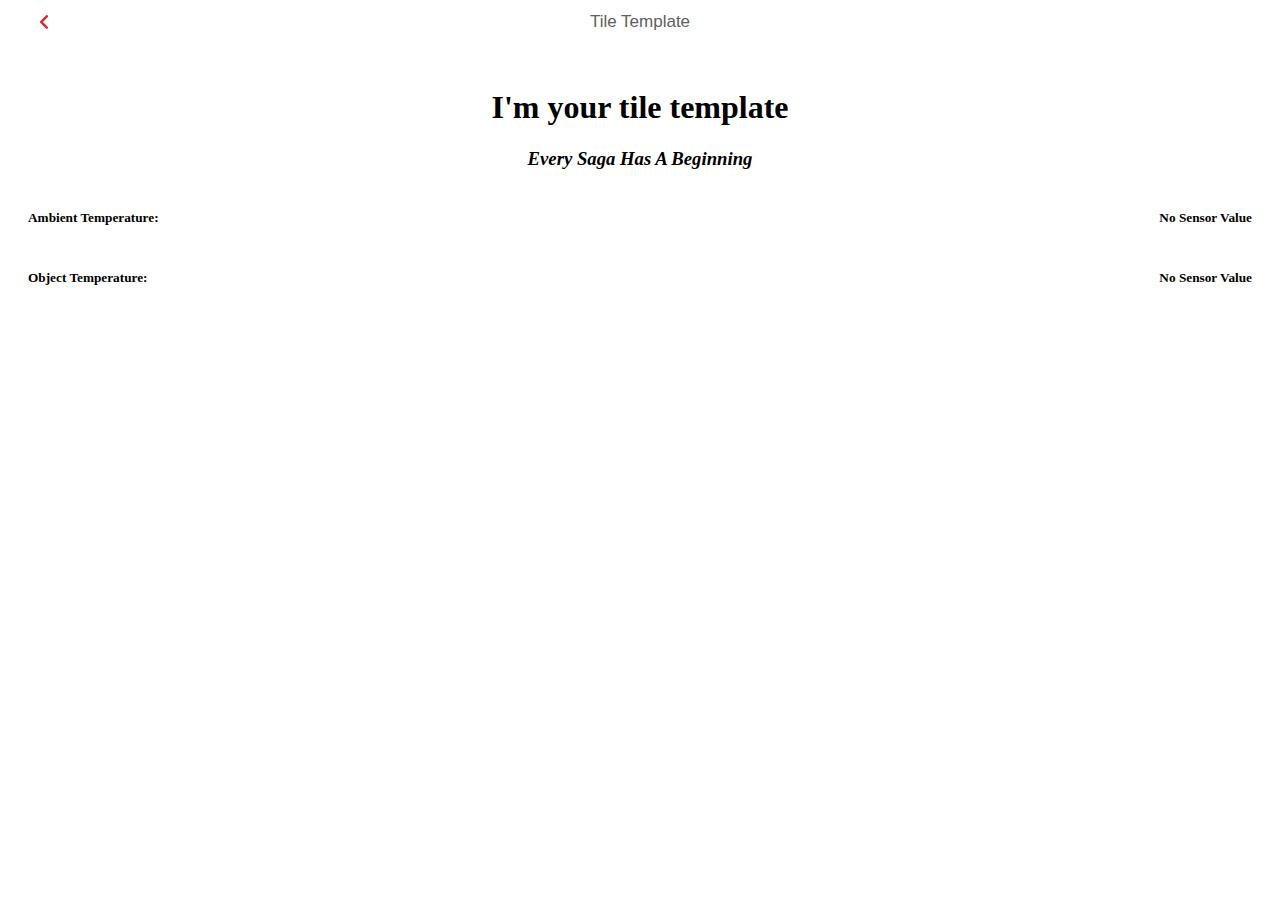
==== exercise.tile.hat/index.html @ b6eff646 "initial code for exercise 2 - HAT Tile" ====
<!DOCTYPE html>
<html lang="en">
  <head>
    <title>Tile Template</title>
    <meta charset="utf-8">
    <meta name="viewport" content="width=device-width, initial-scale=1.0, user-scalable=no">
    <meta name="mobile-web-app-capable" content="yes">
    <meta name="apple-mobile-web-app-capable" content="yes">
    <meta name="format-detection" content="telephone=no">    
    
    <!-- making default styles same for all browsers -->
    <link rel="stylesheet" href="css/normalize.css">
    <!-- our custom styles -->
    <link rel="stylesheet" href="css/styles.css">

    <!-- using adaptive header -->
    <script type="text/javascript" src="js/WebViewTileHeader.js"></script>
    <!-- our custom scripts -->
    <script src="js/scripts.js"></script>
  </head>
  <body>
    <center>
      <h1>I'm your tile template</h1>
      <h3>
        <em>Every Saga Has A Beginning</em>
      </h3>
    </center>

    <div class="ambient-temperature">
      <h5>Ambient Temperature: </h5>
      <h5 id="ambientTemperatureValue">No Sensor Value</h5>
    </div>
    <div class="object-temperature">
      <h5>Object Temperature: </h5>
      <h5 id="objectTemperatureValue">No Sensor Value</h5>
    </div>
  </body>
</html>
---- exercise.tile.hat/css/styles.css ----
/* border-box makes things easier and we can use it by default */
html {
  box-sizing: border-box;
}

*, *:before, *:after {
  box-sizing: inherit;
}

body {
  padding: 20px;
  padding-top: 60px;
  background-color: white;
}

.ambient-temperature,
.object-temperature {
  display: flex;
  justify-content: space-between;
}
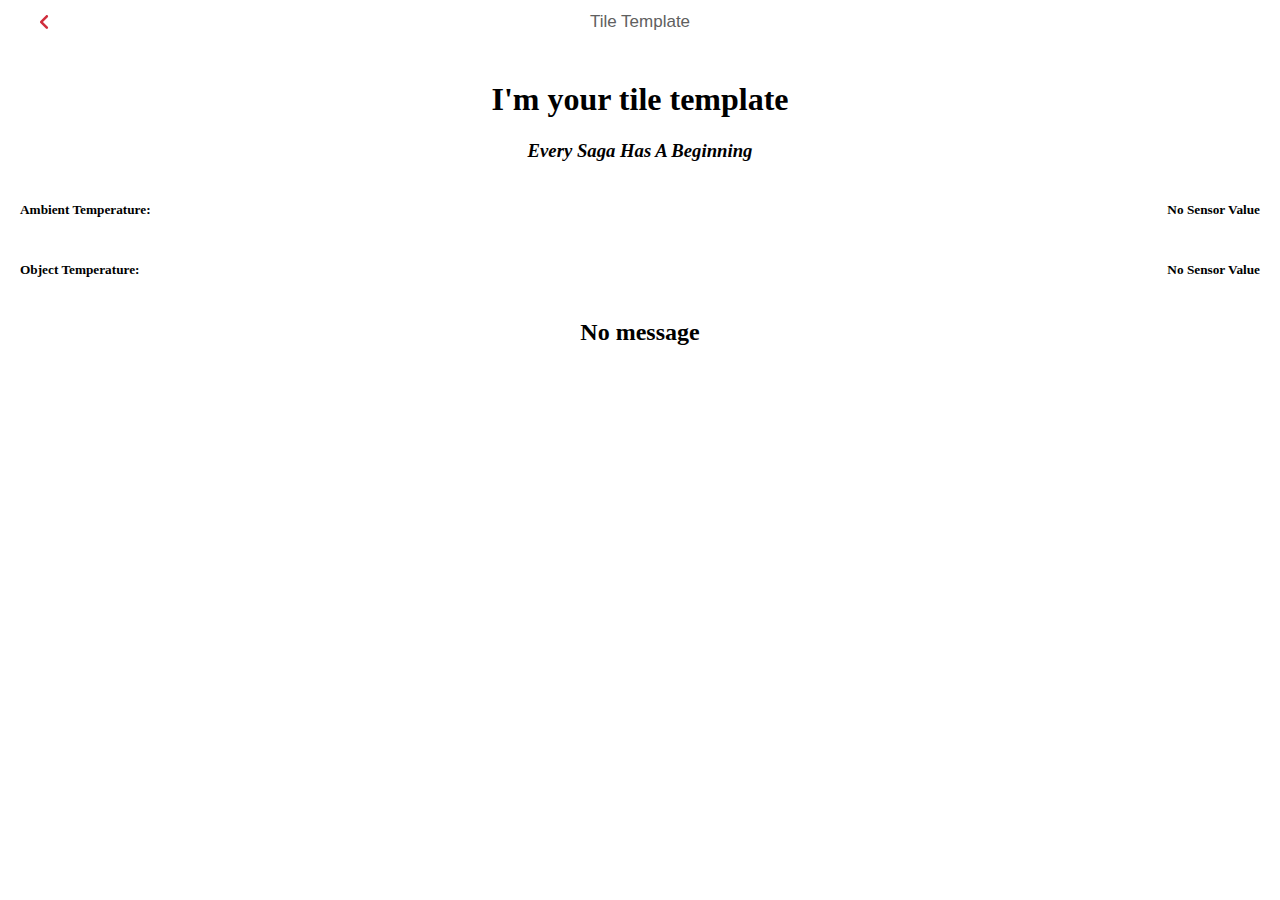
==== commit cc07a2c9: "Add message text to display on tile UI that changes with object temperature value" ====
--- a/exercise.tile.hat/index.html
+++ b/exercise.tile.hat/index.html
@@ -30,9 +30,14 @@
       <h5>Ambient Temperature: </h5>
       <h5 id="ambientTemperatureValue">No Sensor Value</h5>
     </div>
+
     <div class="object-temperature">
       <h5>Object Temperature: </h5>
       <h5 id="objectTemperatureValue">No Sensor Value</h5>
     </div>
+
+    <div class="message-display">
+      <h2 id="messageDisplayHeader">No message</h2>
+    </div>
   </body>
 </html>
--- a/exercise.tile.hat/css/styles.css
+++ b/exercise.tile.hat/css/styles.css
@@ -8,6 +8,7 @@
 }
 
 body {
+  margin: 0px;
   padding: 20px;
   padding-top: 60px;
   background-color: white;
@@ -18,3 +19,34 @@
   display: flex;
   justify-content: space-between;
 }
+
+.message-display {
+  display: flex;
+  justify-content: center;
+}
+
+
+.danger-text {
+  animation:1s blinker linear infinite;
+  -webkit-animation:1s blinker linear infinite;
+  -moz-animation:1s blinker linear infinite;
+  color: red;
+}
+
+@-moz-keyframes blinker {  
+  0% { opacity: 1.0; }
+  50% { opacity: 0.0; }
+  100% { opacity: 1.0; }
+}
+
+@-webkit-keyframes blinker {  
+  0% { opacity: 1.0; }
+  50% { opacity: 0.0; }
+  100% { opacity: 1.0; }
+}
+
+@keyframes blinker {  
+  0% { opacity: 1.0; }
+  50% { opacity: 0.0; }
+  100% { opacity: 1.0; }
+}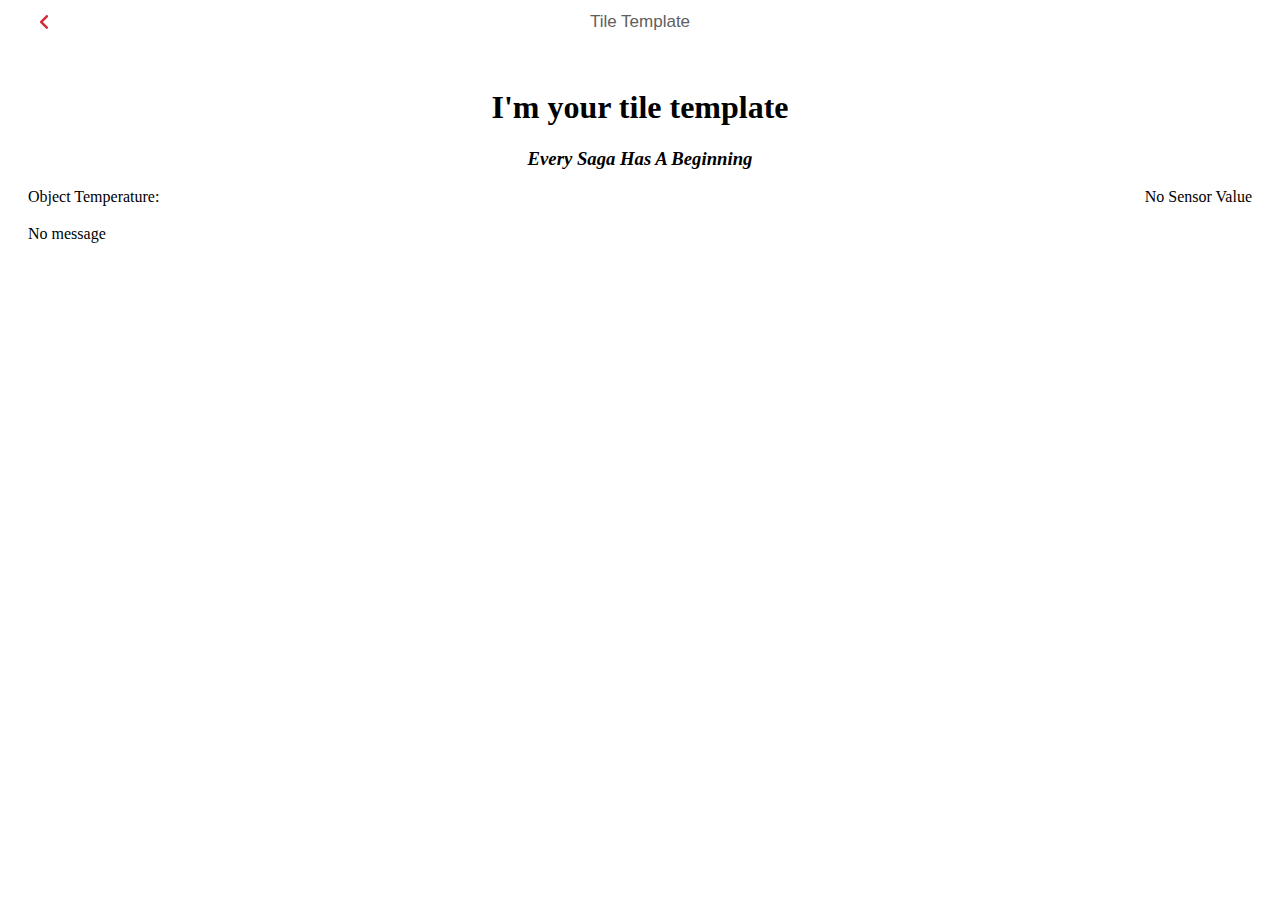
==== commit c7e77022: "Update html markup to simplify steps from boilerplate to finished exercise" ====
--- a/exercise.tile.hat/index.html
+++ b/exercise.tile.hat/index.html
@@ -19,6 +19,14 @@
     <script src="js/scripts.js"></script>
   </head>
   <body>
+    <style>
+      /* We are using style tag here so we see our styles. Recommended way is put css styles on its own file. */
+      .object-temperature {
+        display: flex;
+        justify-content: space-between;
+      }
+    </style>
+
     <center>
       <h1>I'm your tile template</h1>
       <h3>
@@ -26,18 +34,16 @@
       </h3>
     </center>
 
-    <div class="ambient-temperature">
-      <h5>Ambient Temperature: </h5>
-      <h5 id="ambientTemperatureValue">No Sensor Value</h5>
+    <div class="object-temperature">
+      <span>Object Temperature: </span>
+      <span id="objectTemperatureValue">No Sensor Value</span>
     </div>
 
-    <div class="object-temperature">
-      <h5>Object Temperature: </h5>
-      <h5 id="objectTemperatureValue">No Sensor Value</h5>
-    </div>
+    <br>
 
     <div class="message-display">
-      <h2 id="messageDisplayHeader">No message</h2>
+      <span id="messageDisplayHeader">No message</span>
     </div>
+    
   </body>
 </html>
--- a/exercise.tile.hat/css/styles.css
+++ b/exercise.tile.hat/css/styles.css
@@ -8,45 +8,11 @@
 }
 
 body {
-  margin: 0px;
   padding: 20px;
   padding-top: 60px;
   background-color: white;
 }
 
-.ambient-temperature,
-.object-temperature {
-  display: flex;
-  justify-content: space-between;
-}
-
-.message-display {
-  display: flex;
-  justify-content: center;
-}
-
-
 .danger-text {
-  animation:1s blinker linear infinite;
-  -webkit-animation:1s blinker linear infinite;
-  -moz-animation:1s blinker linear infinite;
   color: red;
-}
-
-@-moz-keyframes blinker {  
-  0% { opacity: 1.0; }
-  50% { opacity: 0.0; }
-  100% { opacity: 1.0; }
-}
-
-@-webkit-keyframes blinker {  
-  0% { opacity: 1.0; }
-  50% { opacity: 0.0; }
-  100% { opacity: 1.0; }
-}
-
-@keyframes blinker {  
-  0% { opacity: 1.0; }
-  50% { opacity: 0.0; }
-  100% { opacity: 1.0; }
 }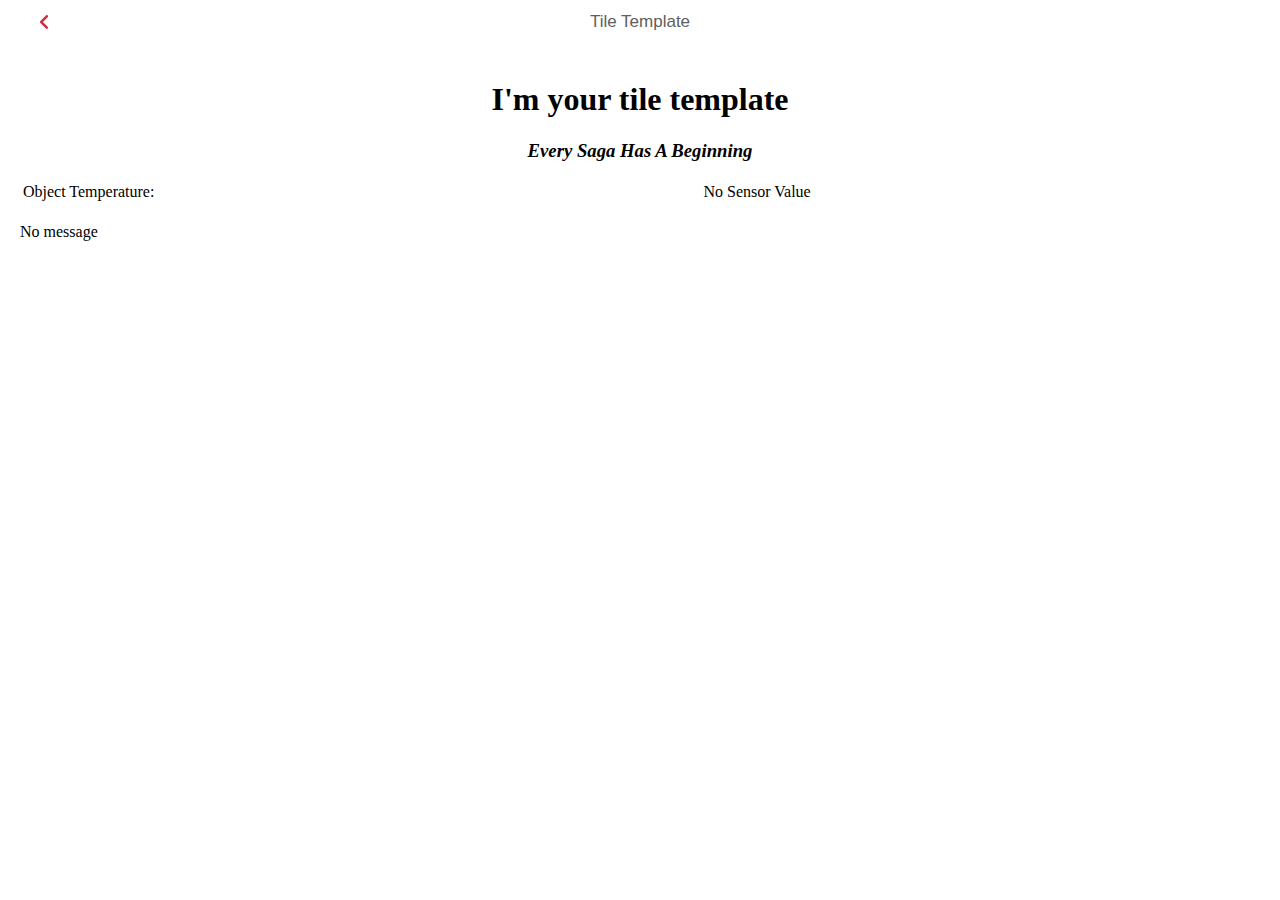
==== commit 8c3ff494: "update html markup to make it easy to follow along and remove css" ====
--- a/exercise.tile.hat/index.html
+++ b/exercise.tile.hat/index.html
@@ -19,14 +19,7 @@
     <script src="js/scripts.js"></script>
   </head>
   <body>
-    <style>
-      /* We are using style tag here so we see our styles. Recommended way is put css styles on its own file. */
-      .object-temperature {
-        display: flex;
-        justify-content: space-between;
-      }
-    </style>
-
+    
     <center>
       <h1>I'm your tile template</h1>
       <h3>
@@ -34,10 +27,12 @@
       </h3>
     </center>
 
-    <div class="object-temperature">
-      <span>Object Temperature: </span>
-      <span id="objectTemperatureValue">No Sensor Value</span>
-    </div>
+    <table width="100%">
+      <tr>
+        <td>Object Temperature:</td>
+        <td><span id="objectTemperatureValue">No Sensor Value</span></td>
+      </tr>
+    </table>
 
     <br>
 
--- a/exercise.tile.hat/css/styles.css
+++ b/exercise.tile.hat/css/styles.css
@@ -8,6 +8,7 @@
 }
 
 body {
+  margin: 0;
   padding: 20px;
   padding-top: 60px;
   background-color: white;
